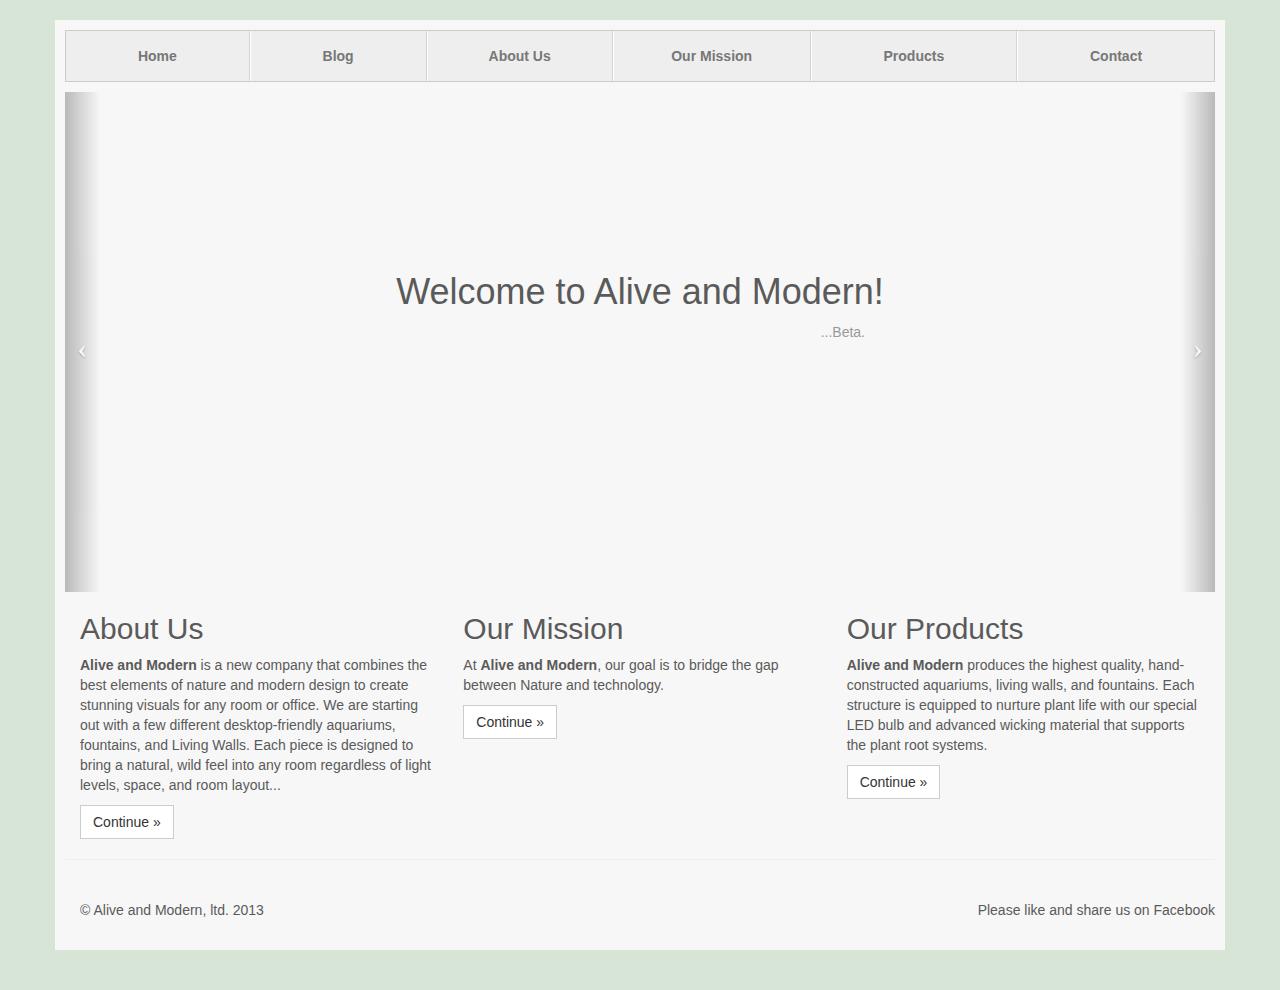
==== index.html @ d2ceae2a "Merge branch 'master' of github.com:NewETown/AliveAndModern" ====
<!DOCTYPE html>
<html lang="en" xmlns="http://www.w3.org/1999/xhtml"  xmlns:fb="http://ogp.me/ns/fb#" xmlns:og="http://ogp.me/ns#">
  <head>
    <meta charset="utf-8">
    <meta name="viewport" content="width=device-width, initial-scale=1.0">
    <meta name="author" content="Mental Tangent">
    <meta property="fb:admins" content="557752074"/>
    <meta property="fb:app_id" content="213597198809642"/>
    <meta property="og:title" content="Alive and Modern"> 
    <meta property="og:description" content="Combining the best elements of modern design, nature and technology to create truly unique, living displays for any location.">
    <meta property="og:url" content="http://www.aliveandmodern.com">
    <meta property="og:type" content="website">
    <meta property="og:image" content="https://scontent-b-sea.xx.fbcdn.net/hphotos-prn2/1378721_10151703670162075_80192854_n.jpg">
    <meta property="keywords" content="alive, modern, design, interior, desktop aquarium, terrarium, nature, natural, fountain, decoration, aquarium, living wall, drip wall, plants">

    <title>Alive and Modern</title>

    <!-- Bootstrap core CSS -->
    <link rel="stylesheet" href="css/bootstrap.css">
    <link rel="stylesheet" href="css/justified-nav.css">
    <link rel="stylesheet" href="css/carousel.css">
    
    <!-- <link rel="stylesheet" href="http://netdna.bootstrapcdn.com/font-awesome/3.0.2/css/font-awesome.css">

    <!-- HTML5 shim and Respond.js IE8 support of HTML5 elements and media queries -->
    <!--[if lt IE 9]>
      <script src="js2/html5shiv.js"></script>
      <script src="js2/respond.min.js"></script>
    <![endif]-->

    <script src="//ajax.googleapis.com/ajax/libs/jquery/1.10.2/jquery.min.js" ></script>

    <script>
      (function(i,s,o,g,r,a,m){i['GoogleAnalyticsObject']=r;i[r]=i[r]||function(){
      (i[r].q=i[r].q||[]).push(arguments)},i[r].l=1*new Date();a=s.createElement(o),
      m=s.getElementsByTagName(o)[0];a.async=1;a.src=g;m.parentNode.insertBefore(a,m)
      })(window,document,'script','//www.google-analytics.com/analytics.js','ga');

      ga('create', 'UA-42403118-6', 'aliveandmodern.com');
      ga('send', 'pageview');

    </script>
  </head>

  <body>
    <div id="fb-root"></div>
    <script>(function(d, s, id) {
      var js, fjs = d.getElementsByTagName(s)[0];
      if (d.getElementById(id)) return;
      js = d.createElement(s); js.id = id;
      js.src = "//connect.facebook.net/en_US/all.js#xfbml=1&appId=213597198809642";
      fjs.parentNode.insertBefore(js, fjs);
    }(document, 'script', 'facebook-jssdk'));</script>

    <div class="container">

      <div class="masthead">
        <ul class="nav nav-justified">
          <li><a href="#">Home</a></li>
          <li><a href="blog.html">Blog</a></li>
          <li><a href="about.html">About Us</a></li>
          <li><a href="mission.html">Our Mission</a></li>
          <li><a href="products.html">Products</a></li>
          <li><a href="#contact">Contact</a></li>
        </ul>
      </div>

      <div id="carouselHead" class="carousel slide">

        <!-- Wrapper for slides -->
        <div class="carousel-inner">
          <div class="item active">
            <div class="text-center">
              <div class="row">
                <h1 style="margin-top:5em;">Welcome to Alive and Modern!</h1>
                <p class="text-muted pull-right" style="margin-right:25em;">...Beta.</p>
              </div>
            </div>
          </div>

          <div class="item">
            <a href="#">
              <img src="http://www.acme-re.com/wp-content/uploads/2013/07/JillSeidner.jpeg" alt="Modern living wall">
            </a>
            <div class="carousel-caption">
              <p>What are living walls?</p>
            </div>
          </div>

          <div class="item">
            <div class="fb-like-box col-md-5 col-md-offset-4" data-href="https://www.facebook.com/aliveandmodern" data-width="450" data-show-faces="false" data-header="false" data-stream="true" data-show-border="true" style="margin-top:3em;"></div>
            <div class="carousel-caption">
              <p style="color:#5a5a5a;">Check us out on Facebook!</p>
            </div>
          </div>
        </div>

        <!-- Controls -->
        <a class="left carousel-control" href="#carouselHead" data-slide="prev">
          <span class="icon-prev"></span>
        </a>
        <a class="right carousel-control" href="#carouselHead" data-slide="next">
          <span class="icon-next"></span>
        </a>
      </div>

       <!-- Three columns of text below the carousel -->
      <div class="row">
        <div class="col-md-4">
          <!-- <img class="img-circle" src="data:image/png;base64," data-src="holder.js/140x140" alt="Generic placeholder image"> -->
          <h2>About Us</h2>
          <p><strong>Alive and Modern</strong> is a new company that combines the best elements of nature and modern design to create stunning visuals for any room or office. We are starting out with a few different desktop-friendly aquariums, fountains, and Living Walls. Each piece is designed to bring a natural, wild feel into any room regardless of light levels, space, and room layout...</p>
          <p><a class="btn btn-default" href="about.html">Continue &raquo;</a></p>
        </div><!-- /.col-lg-4 -->
        <div class="col-md-4">
          <h2>Our Mission</h2>
          <p>At <strong>Alive and Modern</strong>, our goal is to bridge the gap between Nature and technology.</p>
          <p><a class="btn btn-default" href="mission.html">Continue &raquo;</a></p>
        </div><!-- /.col-lg-4 -->
        <div class="col-md-4">
          <h2>Our Products</h2>
          <p><strong>Alive and Modern</strong> produces the highest quality, hand-constructed aquariums, living walls, and fountains. Each structure is equipped to nurture plant life with our special LED bulb and advanced wicking material that supports the plant root systems.</p>
          <p><a class="btn btn-default" href="products.html">Continue &raquo;</a></p>
        </div><!-- /.col-lg-4 -->
      </div><!-- /.row -->

      <!-- Site footer -->
      <div class="footer">
        <div class="col-md-6">
          <p>&copy; Alive and Modern, ltd.</a> 2013</p>
        </div>        
        <div class="pull-right">
          <p>Please like and share us on Facebook</p>
          <div class="fb-like" data-href="https://www.facebook.com/AliveAndModern" data-width="450" data-show-faces="false" data-send="true"></div>
        </div>
      </div>

    </div> <!-- /container -->

    <script src="js/bootstrap.js"></script>

    <script type="text/javascript">
    $(document).ready(function(){

      $('#carouselHead').carousel({
        interval: 7500
      });
    });
    </script>

    <script type="text/javascript" src="//s7.addthis.com/js/300/addthis_widget.js#pubid=ra-51fef95172e81db6"></script>
    <script type="text/javascript">
      addthis.layers({
        'theme' : 'transparent',
        'follow' : {
          'services' : [
            {'service': 'facebook', 'id': 'AliveAndModern'},
            {'service': 'twitter', 'id': 'AliveAndModern'},
            {'service': 'linkedin', 'id': 'EverettCarney'}
          ]
        }   
      });
    </script>
    <!-- AddThis Smart Layers END -->
  </body>
</html>
---- css/justified-nav.css ----
body {
  padding-top: 20px;
}

.subtext {
  font-size: 14px;
}

.footer {
  border-top: 1px solid #eee;
  margin-top: 40px;
  padding-top: 40px;
  padding-bottom: 40px;
}

/* Main marketing message and sign up button */
.jumbotron {
  text-align: center;
  background-color: transparent;
}
.jumbotron .btn {
  font-size: 21px;
  padding: 14px 24px;
}

/* Customize the nav-justified links to be fill the entire space of the .navbar */

.nav-justified {
  background-color: #eee;
  border-radius: 0px; /*5px;*/
  border: 1px solid #ccc;
}
.nav-justified > li > a {
  padding-top: 15px;
  padding-bottom: 15px;
  color: #777;
  font-weight: bold;
  text-align: center;
}
.nav-justified > li > a:hover {
        background-color: #ddd !important;
      }
.nav-justified > .active > a,
.nav-justified > .active > a:hover,
.nav-justified > .active > a:focus {
  background-color: #ddd !important;
  background-image: none;
}
.nav-justified > li:first-child > a {
  border-radius: 5px 5px 0 0;
}
.nav-justified > li:last-child > a {
  border-bottom: 0;
  border-radius: 0 0 5px 5px;
}

@media (min-width: 768px) {
  .nav-justified {
    max-height: 52px;
  }
  .nav-justified > li > a {
    border-left: 1px solid #fff;
    border-right: 1px solid #d5d5d5;
  }
  .nav-justified > li:first-child > a {
    border-left: 0;
    border-radius: 5px 0 0 5px;
  }
  .nav-justified > li:last-child > a {
    border-radius: 0 5px 5px 0;
    border-right: 0;
  }
}

/* Responsive: Portrait tablets and up */
@media screen and (min-width: 768px) {
  /* Remove the padding we set earlier */
  .masthead,
  .marketing,
  .footer {
    margin-top: 10px;
    margin-bottom: 10px;
    padding-left: 0;
    padding-right: 0;
  }
}
---- css/carousel.css ----
/* GLOBAL STYLES
-------------------------------------------------- */
/* Padding below the footer and lighter body text */

body {
  padding-bottom: 40px;
  color: #5a5a5a;
}



/* CUSTOMIZE THE NAVBAR
-------------------------------------------------- */

/* Special class on .container surrounding .navbar, used for positioning it into place. */
.navbar-wrapper {
  position: relative;
  z-index: 15;
}


/* CUSTOMIZE THE CAROUSEL
-------------------------------------------------- */

/* Carousel base class */
.carousel {
}

/* Since positioning the image, we need to help out the caption */
.carousel-caption {
  z-index: 10;
}

/* Declare heights because of positioning of img element */
.carousel .item {
  height: 500px;
  background: #f7f7f7;
}
.carousel-inner > .item > img {
  position: absolute;
  top: 0;
  left: 0;
  min-width: 100%;
  height: 500px;
}
.carousel-inner > .item > a > img {
  position: absolute;
  top: 0;
  left: 0;
  min-width: 100%;
  height: 500px;
}


/* MARKETING CONTENT
-------------------------------------------------- */

/* Pad the edges of the mobile views a bit */
.marketing {
  padding-left: 15px;
  padding-right: 15px;
}

/* Center align the text within the three columns below the carousel */
.marketing .col-lg-4 {
  text-align: center;
  margin-bottom: 20px;
}
.marketing h2 {
  font-weight: normal;
}
.marketing .col-lg-4 p {
  margin-left: 10px;
  margin-right: 10px;
}


/* Featurettes
------------------------- */

.featurette-divider {
  margin: 80px 0; /* Space out the Bootstrap <hr> more */
}

/* Thin out the marketing headings */
.featurette-heading {
  font-weight: 300;
  line-height: 1;
  letter-spacing: -1px;
}



/* RESPONSIVE CSS
-------------------------------------------------- */

@media (min-width: 768px) {

  /* Remove the edge padding needed for mobile */
  .marketing {
    padding-left: 0;
    padding-right: 0;
  }

  /* Navbar positioning foo */
  .navbar-wrapper {
    margin-top: 20px;
  }
  /* The navbar becomes detached from the top, so we round the corners */
  .navbar-wrapper .navbar {
    border-radius: 4px;
  }

  /* Bump up size of carousel content */
  .carousel-caption p {
    margin-bottom: 20px;
    font-size: 21px;
    line-height: 1.4;
  }

  .featurette-heading {
    font-size: 50px;
  }

}

@media (min-width: 992px) {
  .featurette-heading {
    margin-top: 120px;
  }
}
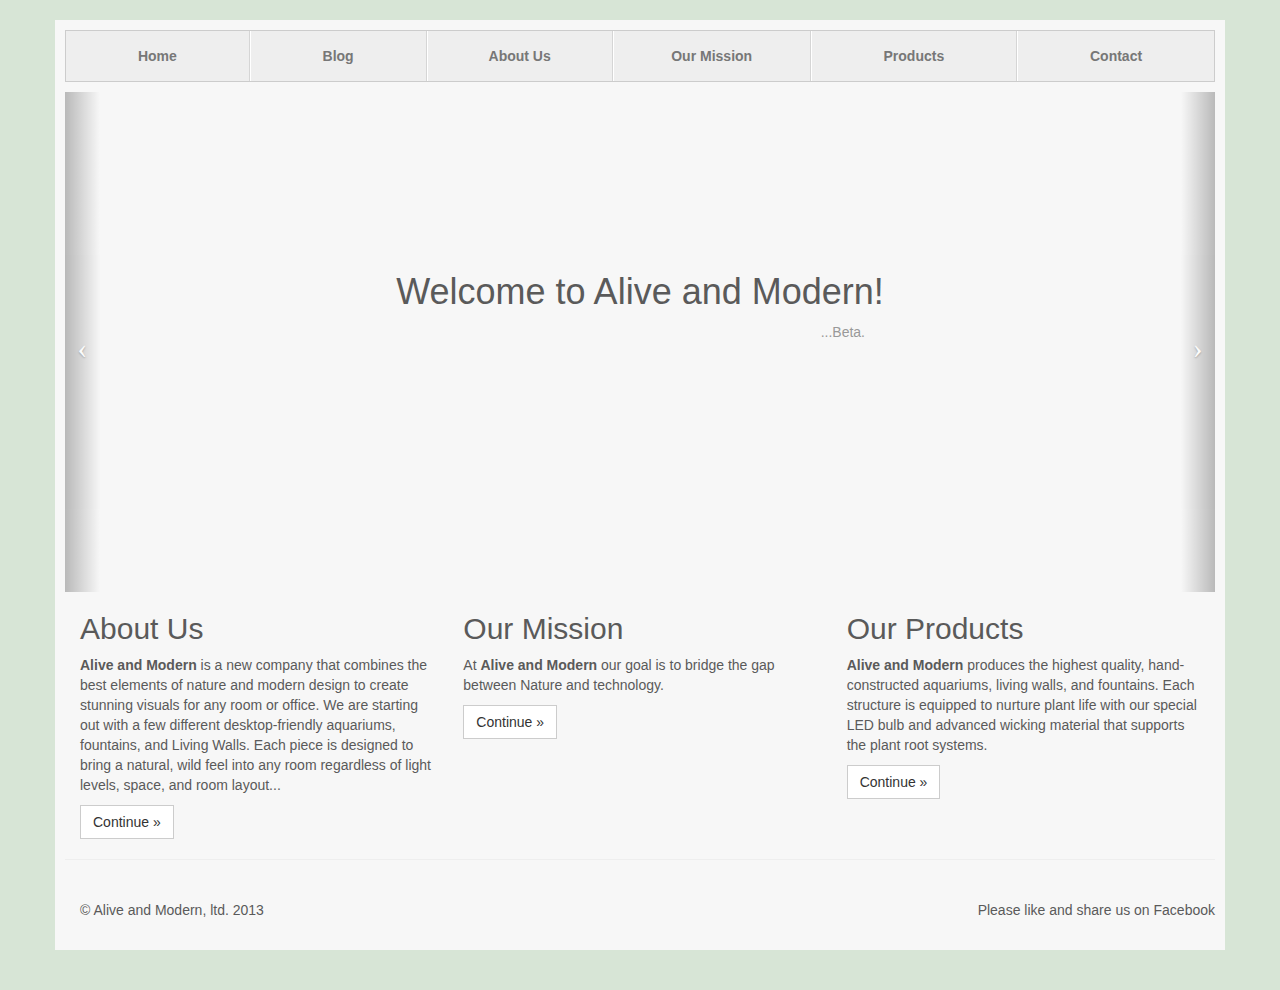
==== commit 0a08973e: "Updating twitter follow info" ====
--- a/index.html
+++ b/index.html
@@ -115,7 +115,7 @@
         </div><!-- /.col-lg-4 -->
         <div class="col-md-4">
           <h2>Our Mission</h2>
-          <p>At <strong>Alive and Modern</strong>, our goal is to bridge the gap between Nature and technology.</p>
+          <p>At <strong>Alive and Modern</strong> our goal is to bridge the gap between Nature and technology.</p>
           <p><a class="btn btn-default" href="mission.html">Continue &raquo;</a></p>
         </div><!-- /.col-lg-4 -->
         <div class="col-md-4">
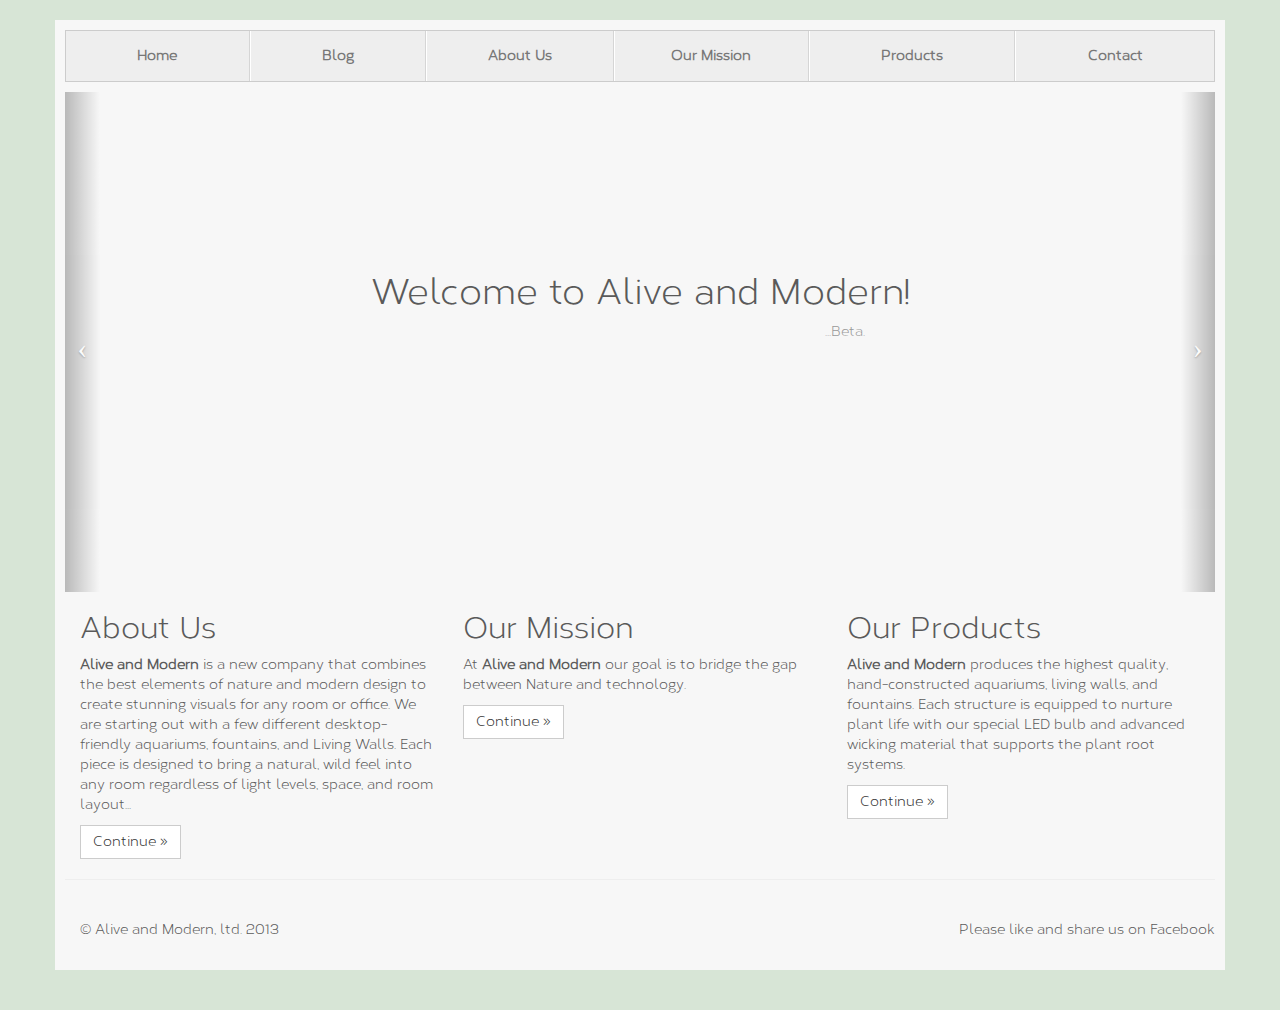
==== commit 749bf122: "Adding pinterest follow button" ====
--- a/index.html
+++ b/index.html
@@ -11,8 +11,9 @@
     <meta property="og:description" content="Combining the best elements of modern design, nature and technology to create truly unique, living displays for any location.">
     <meta property="og:url" content="http://www.aliveandmodern.com">
     <meta property="og:type" content="website">
-    <meta property="og:image" content="https://scontent-b-sea.xx.fbcdn.net/hphotos-prn2/1378721_10151703670162075_80192854_n.jpg">
+    <meta property="og:image" content="https://scontent-a-sea.xx.fbcdn.net/hphotos-frc3/1377118_237691246380291_1187914673_n.png">
     <meta property="keywords" content="alive, modern, design, interior, desktop aquarium, terrarium, nature, natural, fountain, decoration, aquarium, living wall, drip wall, plants">
+    <meta name="p:domain_verify" content="bcc485c28828fea8b220096c40c55add"/>
 
     <title>Alive and Modern</title>
 
@@ -81,11 +82,8 @@
 
           <div class="item">
             <a href="#">
-              <img src="http://www.acme-re.com/wp-content/uploads/2013/07/JillSeidner.jpeg" alt="Modern living wall">
+              <img src="https://scontent-a-sea.xx.fbcdn.net/hphotos-ash3/1378515_237693483046734_804607890_n.png" alt="Technology Nature Design">
             </a>
-            <div class="carousel-caption">
-              <p>What are living walls?</p>
-            </div>
           </div>
 
           <div class="item">
@@ -149,15 +147,20 @@
     });
     </script>
 
-    <script type="text/javascript" src="//s7.addthis.com/js/300/addthis_widget.js#pubid=ra-51fef95172e81db6"></script>
+    <script type="text/javascript" src="//s7.addthis.com/js/300/addthis_widget.js#pubid=ra-5245a8c768be3870"></script>
     <script type="text/javascript">
       addthis.layers({
         'theme' : 'transparent',
+        'share' : {
+          'position' : 'left',
+          'numPreferredServices' : 3
+        }, 
         'follow' : {
           'services' : [
             {'service': 'facebook', 'id': 'AliveAndModern'},
             {'service': 'twitter', 'id': 'AliveAndModern'},
-            {'service': 'linkedin', 'id': 'EverettCarney'}
+            {'service': 'linkedin', 'id': 'EverettCarney'},
+            {'service': 'pinterest', 'id': 'AliveAndModern'}
           ]
         }   
       });
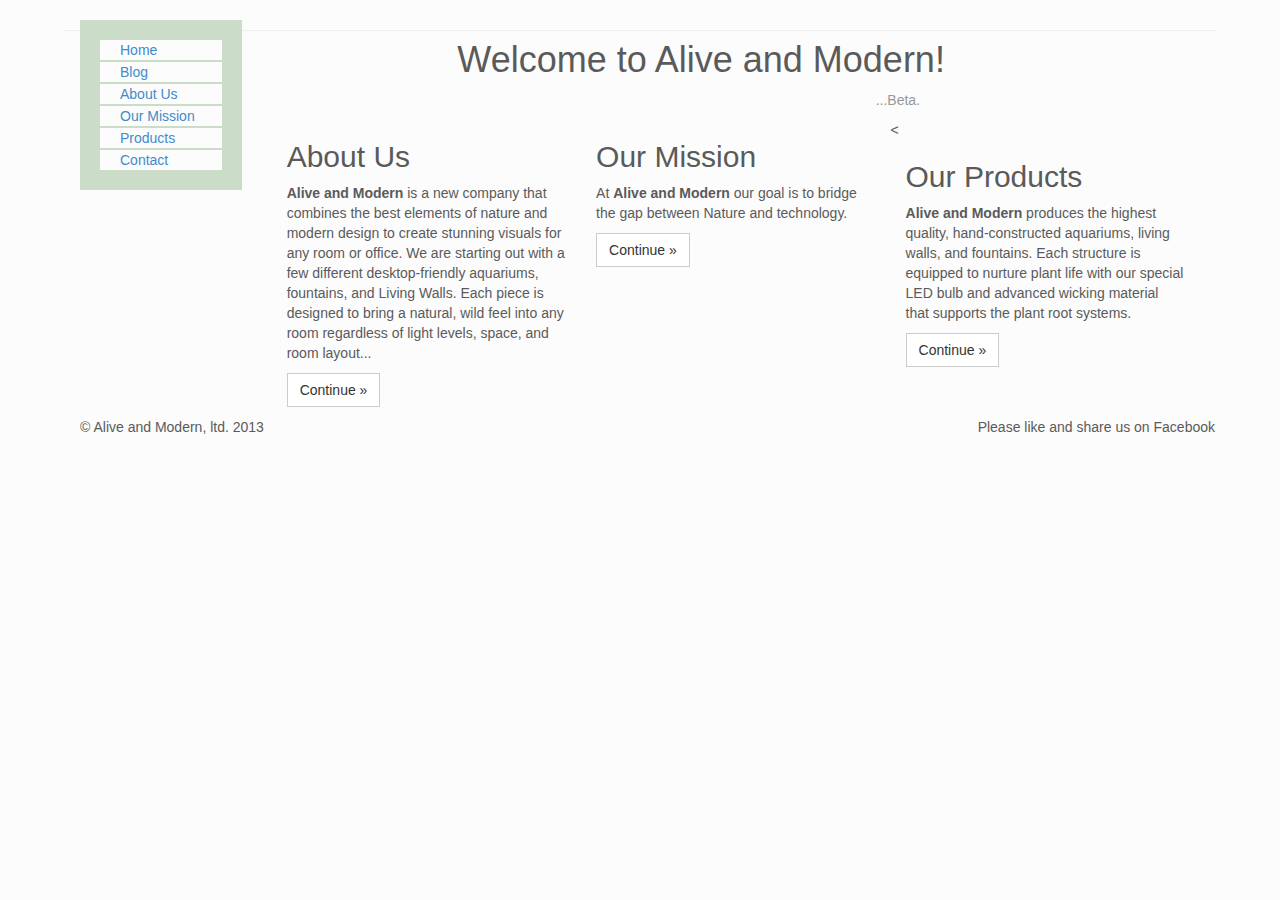
==== commit 85baccbf: "Adding dev branch updates" ====
--- a/index.html
+++ b/index.html
@@ -11,7 +11,7 @@
     <meta property="og:description" content="Combining the best elements of modern design, nature and technology to create truly unique, living displays for any location.">
     <meta property="og:url" content="http://www.aliveandmodern.com">
     <meta property="og:type" content="website">
-    <meta property="og:image" content="https://scontent-a-sea.xx.fbcdn.net/hphotos-frc3/1377118_237691246380291_1187914673_n.png">
+    <meta property="og:image" content="https://scontent-a-sea.xx.fbcdn.net/hphotos-prn2/1380808_237939599688789_1092661820_n.png">
     <meta property="keywords" content="alive, modern, design, interior, desktop aquarium, terrarium, nature, natural, fountain, decoration, aquarium, living wall, drip wall, plants">
     <meta name="p:domain_verify" content="bcc485c28828fea8b220096c40c55add"/>
 
@@ -56,7 +56,7 @@
 
     <div class="container">
 
-      <div class="masthead">
+      <!-- <div class="masthead">
         <ul class="nav nav-justified">
           <li><a href="#">Home</a></li>
           <li><a href="blog.html">Blog</a></li>
@@ -65,75 +65,114 @@
           <li><a href="products.html">Products</a></li>
           <li><a href="#contact">Contact</a></li>
         </ul>
+      </div> -->
+
+      <div class="col-md-2">
+        <div class="nav-container">
+          <ul class="nav nav-stacked">
+            <li><a href="#">Home</a></li>
+            <li><a href="blog.html">Blog</a></li>
+            <li><a href="about.html">About Us</a></li>
+            <li><a href="mission.html">Our Mission</a></li>
+            <li><a href="products.html">Products</a></li>
+            <li><a href="#contact">Contact</a></li>
+          </ul>
+        </div>
       </div>
 
-      <div id="carouselHead" class="carousel slide">
-
-        <!-- Wrapper for slides -->
-        <div class="carousel-inner">
-          <div class="item active">
-            <div class="text-center">
-              <div class="row">
-                <h1 style="margin-top:5em;">Welcome to Alive and Modern!</h1>
-                <p class="text-muted pull-right" style="margin-right:25em;">...Beta.</p>
+      <div class="col-md-10">
+        <!-- <div id="carouselHead" class="carousel slide">
+
+          <div class="carousel-inner">
+            <div class="item active">
+              <div class="text-center">
+                <div class="row">
+                  <h1 >Welcome to Alive and Modern!</h1>
+                  <p class="text-muted pull-right" style="margin-right:25em;">...Beta.</p>
+                </div>
               </div>
             </div>
-          </div>
-
-          <div class="item">
-            <a href="#">
-              <img src="https://scontent-a-sea.xx.fbcdn.net/hphotos-ash3/1378515_237693483046734_804607890_n.png" alt="Technology Nature Design">
-            </a>
-          </div>
-
-          <div class="item">
-            <div class="fb-like-box col-md-5 col-md-offset-4" data-href="https://www.facebook.com/aliveandmodern" data-width="450" data-show-faces="false" data-header="false" data-stream="true" data-show-border="true" style="margin-top:3em;"></div>
-            <div class="carousel-caption">
-              <p style="color:#5a5a5a;">Check us out on Facebook!</p>
+
+            <div class="item">
+              <a href="#">
+                <img src="https://scontent-a-sea.xx.fbcdn.net/hphotos-ash3/1378515_237693483046734_804607890_n.png" alt="Technology Nature Design">
+              </a>
             </div>
-          </div>
-        </div>
-
-        <!-- Controls -->
-        <a class="left carousel-control" href="#carouselHead" data-slide="prev">
-          <span class="icon-prev"></span>
-        </a>
-        <a class="right carousel-control" href="#carouselHead" data-slide="next">
-          <span class="icon-next"></span>
-        </a>
+
+            <div class="item">
+              <div class="fb-like-box col-md-5 col-md-offset-4" data-href="https://www.facebook.com/aliveandmodern" data-width="450" data-show-faces="false" data-header="false" data-stream="true" data-show-border="true" style="margin-top:3em;"></div>
+              <div class="carousel-caption">
+                <p style="color:#5a5a5a;">Check us out on Facebook!</p>
+              </div>
+            </div>
+          </div>
+
+          <a class="left carousel-control" href="#carouselHead" data-slide="prev">
+            <span class="icon-prev"></span>
+          </a>
+          <a class="right carousel-control" href="#carouselHead" data-slide="next">
+            <span class="icon-next"></span>
+          </a>
+        </div> -->
+
+        <div class="row" style="margin-left:20%;">
+          <h1 >Welcome to Alive and Modern!</h1>
+          <p class="text-muted pull-right" style="margin-right:20em;">...Beta.</p>
+        </div>
+
+        <div class="row">
+          <div class="col-md-4">
+            <h2>About Us</h2>
+            <p><strong>Alive and Modern</strong> is a new company that combines the best elements of nature and modern design to create stunning visuals for any room or office. We are starting out with a few different desktop-friendly aquariums, fountains, and Living Walls. Each piece is designed to bring a natural, wild feel into any room regardless of light levels, space, and room layout...</p>
+            <p><a class="btn btn-default" href="about.html">Continue &raquo;</a></p>
+          </div><
+          <div class="col-md-4">
+            <h2>Our Mission</h2>
+            <p>At <strong>Alive and Modern</strong> our goal is to bridge the gap between Nature and technology.</p>
+            <p><a class="btn btn-default" href="mission.html">Continue &raquo;</a></p>
+          </div>
+          <div class="col-md-4">
+            <h2>Our Products</h2>
+            <p><strong>Alive and Modern</strong> produces the highest quality, hand-constructed aquariums, living walls, and fountains. Each structure is equipped to nurture plant life with our special LED bulb and advanced wicking material that supports the plant root systems.</p>
+            <p><a class="btn btn-default" href="products.html">Continue &raquo;</a></p>
+          </div>
+        </div>
       </div>
 
-       <!-- Three columns of text below the carousel -->
-      <div class="row">
+      
+
+      <!-- Three columns of text below the carousel -->
+      <!-- <div class="row">
         <div class="col-md-4">
-          <!-- <img class="img-circle" src="data:image/png;base64," data-src="holder.js/140x140" alt="Generic placeholder image"> -->
           <h2>About Us</h2>
           <p><strong>Alive and Modern</strong> is a new company that combines the best elements of nature and modern design to create stunning visuals for any room or office. We are starting out with a few different desktop-friendly aquariums, fountains, and Living Walls. Each piece is designed to bring a natural, wild feel into any room regardless of light levels, space, and room layout...</p>
           <p><a class="btn btn-default" href="about.html">Continue &raquo;</a></p>
-        </div><!-- /.col-lg-4 -->
+        </div><
         <div class="col-md-4">
           <h2>Our Mission</h2>
           <p>At <strong>Alive and Modern</strong> our goal is to bridge the gap between Nature and technology.</p>
           <p><a class="btn btn-default" href="mission.html">Continue &raquo;</a></p>
-        </div><!-- /.col-lg-4 -->
+        </div>
         <div class="col-md-4">
           <h2>Our Products</h2>
           <p><strong>Alive and Modern</strong> produces the highest quality, hand-constructed aquariums, living walls, and fountains. Each structure is equipped to nurture plant life with our special LED bulb and advanced wicking material that supports the plant root systems.</p>
           <p><a class="btn btn-default" href="products.html">Continue &raquo;</a></p>
-        </div><!-- /.col-lg-4 -->
-      </div><!-- /.row -->
+        </div>
+      </div> -->
 
       <!-- Site footer -->
-      <div class="footer">
-        <div class="col-md-6">
-          <p>&copy; Alive and Modern, ltd.</a> 2013</p>
-        </div>        
-        <div class="pull-right">
-          <p>Please like and share us on Facebook</p>
-          <div class="fb-like" data-href="https://www.facebook.com/AliveAndModern" data-width="450" data-show-faces="false" data-send="true"></div>
+      <div class="row">
+        <div class="footer">
+          <div class="col-md-6">
+            <p>&copy; Alive and Modern, ltd.</a> 2013</p>
+          </div>        
+          <div class="pull-right">
+            <p>Please like and share us on Facebook</p>
+            <div class="fb-like" data-href="https://www.facebook.com/AliveAndModern" data-width="450" data-show-faces="false" data-send="true"></div>
+          </div>
         </div>
       </div>
-
+      
     </div> <!-- /container -->
 
     <script src="js/bootstrap.js"></script>
--- a/css/carousel.css
+++ b/css/carousel.css
@@ -33,7 +33,7 @@
 
 /* Declare heights because of positioning of img element */
 .carousel .item {
-  height: 500px;
+  height: 20%; /*500px;*/
   background: #f7f7f7;
 }
 .carousel-inner > .item > img {
